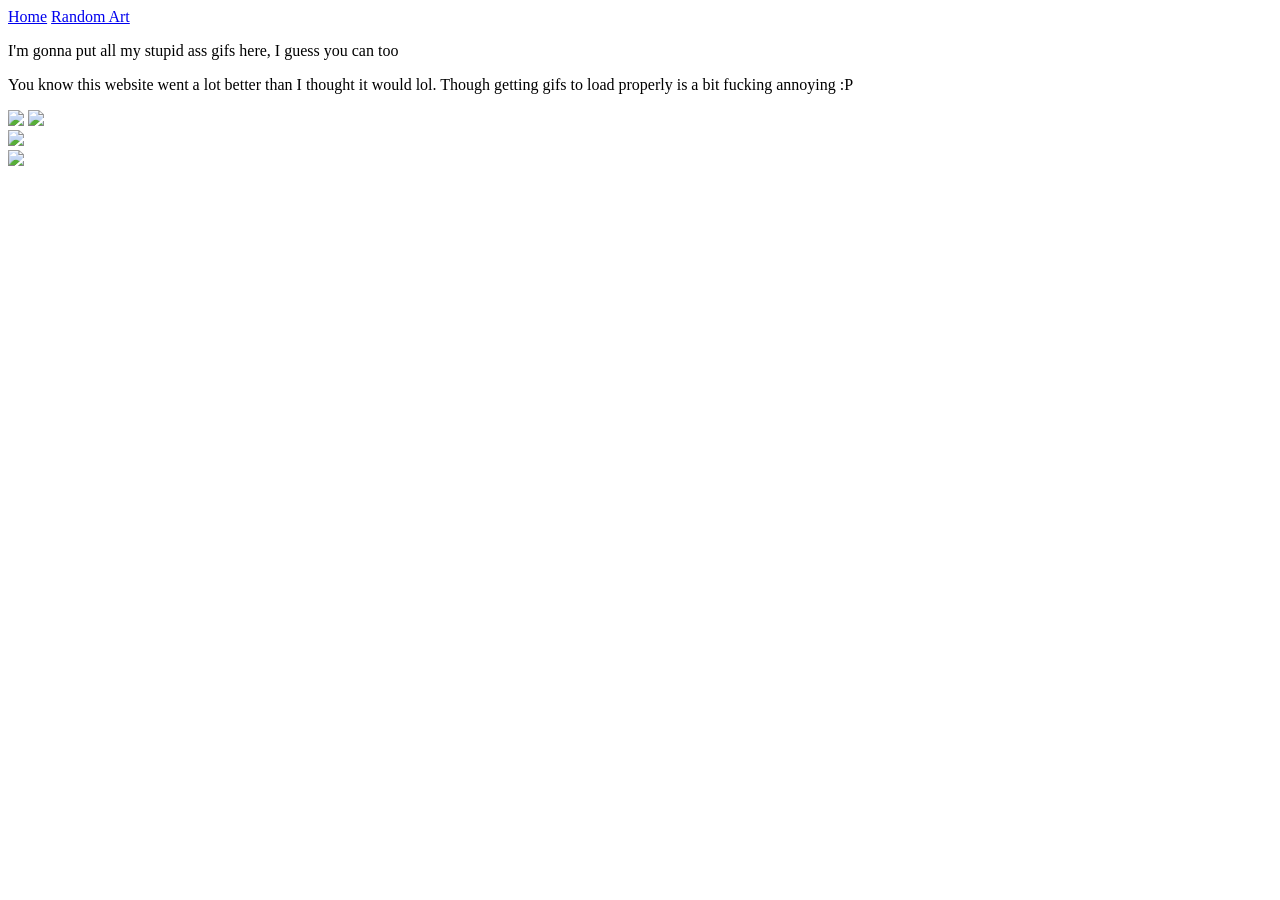
==== randomassgifs.html @ 1eb045a7 "minor change to hopefully have all the gifs show since one of them is being stubborn, no idea if it'" ====
<!DOCTYPE html>
<html>
   <head>
     <meta charset="utf-8">
     <title>title</title>
     <link rel="stylesheet" href="style.css">
     <script src="script.js"></script>
   </head>
   <body>
      <a href="index.html">Home</a>
      <a href="randomassart">Random Art</a>
      
      <p>I'm gonna put all my stupid ass gifs here, I guess you can too</p>

      <p>You know this website went a lot better than I thought it would lol. Though getting gifs to load properly is a bit fucking annoying :P</p>
      
      <div class="image-container">
        <img src="resources/homelander-admin-taken.gif">
        <img src="resources/nyan-gameoverse.gif">
      </div>
      
      <div class="image-container">
        <img src="resources/tracksuit_mark.gif"
        <img src="resources/not-sure-how-to-describe-this.gif">
      </div>
      
      <div class="image-container">
        <img src="resources/gem-alert.gif">
      </div>
   </body>
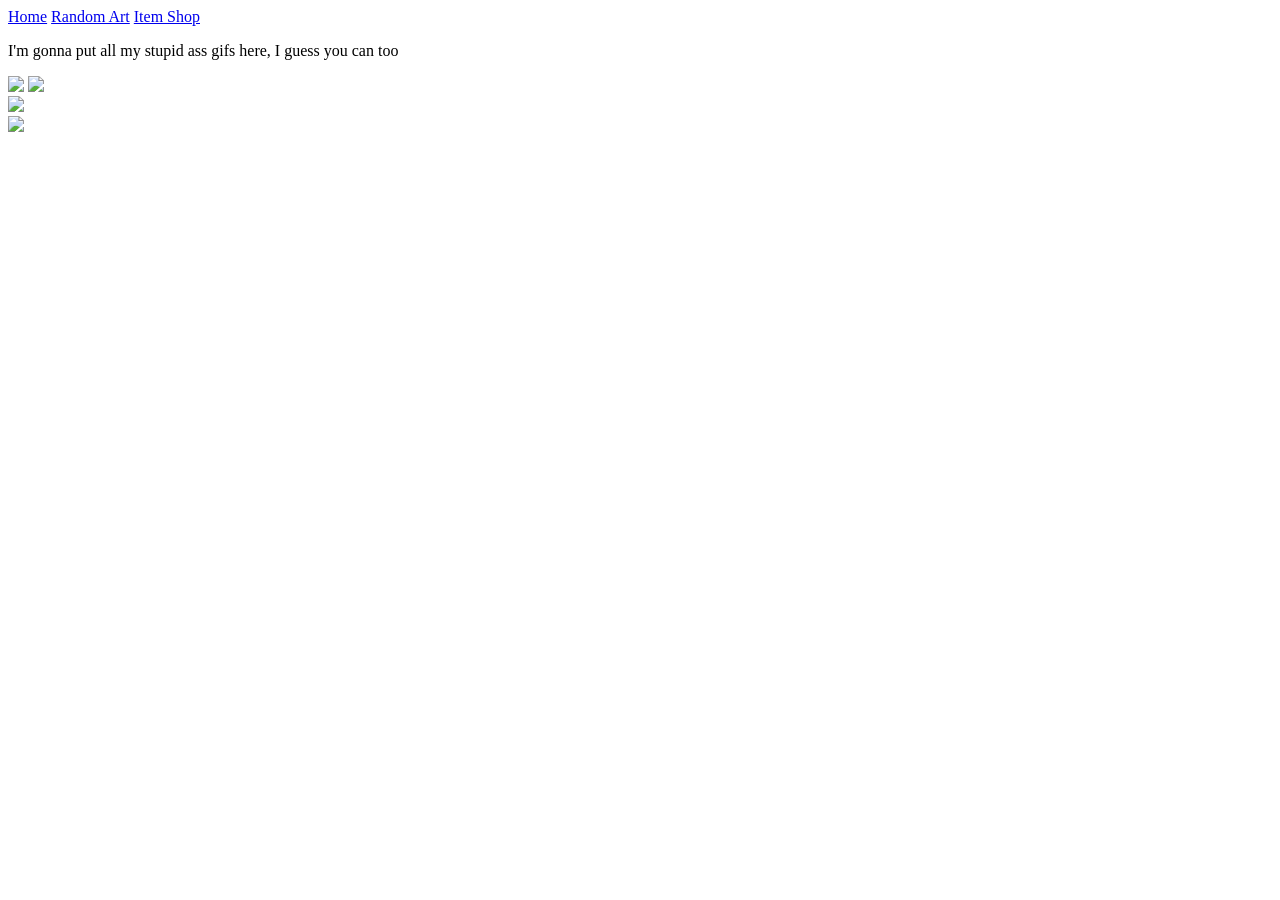
==== commit 0f67e135: "add itemshop" ====
--- a/randomassgifs.html
+++ b/randomassgifs.html
@@ -9,22 +9,19 @@
    <body>
       <a href="index.html">Home</a>
       <a href="randomassart">Random Art</a>
-      
+    <a href="itemshop.html">Item Shop</a>
+
       <p>I'm gonna put all my stupid ass gifs here, I guess you can too</p>
 
-      <p>You know this website went a lot better than I thought it would lol. Though getting gifs to load properly is a bit fucking annoying :P</p>
-      
       <div class="image-container">
         <img src="resources/homelander-admin-taken.gif">
         <img src="resources/nyan-gameoverse.gif">
       </div>
-      
+
       <div class="image-container">
         <img src="resources/tracksuit_mark.gif"
-        <img src="resources/not-sure-how-to-describe-this.gif">
-      </div>
-      
-      <div class="image-container">
         <img src="resources/gem-alert.gif">
       </div>
+
+      <img src="resources/not-sure-how-to-describe-this.gif">
    </body>
